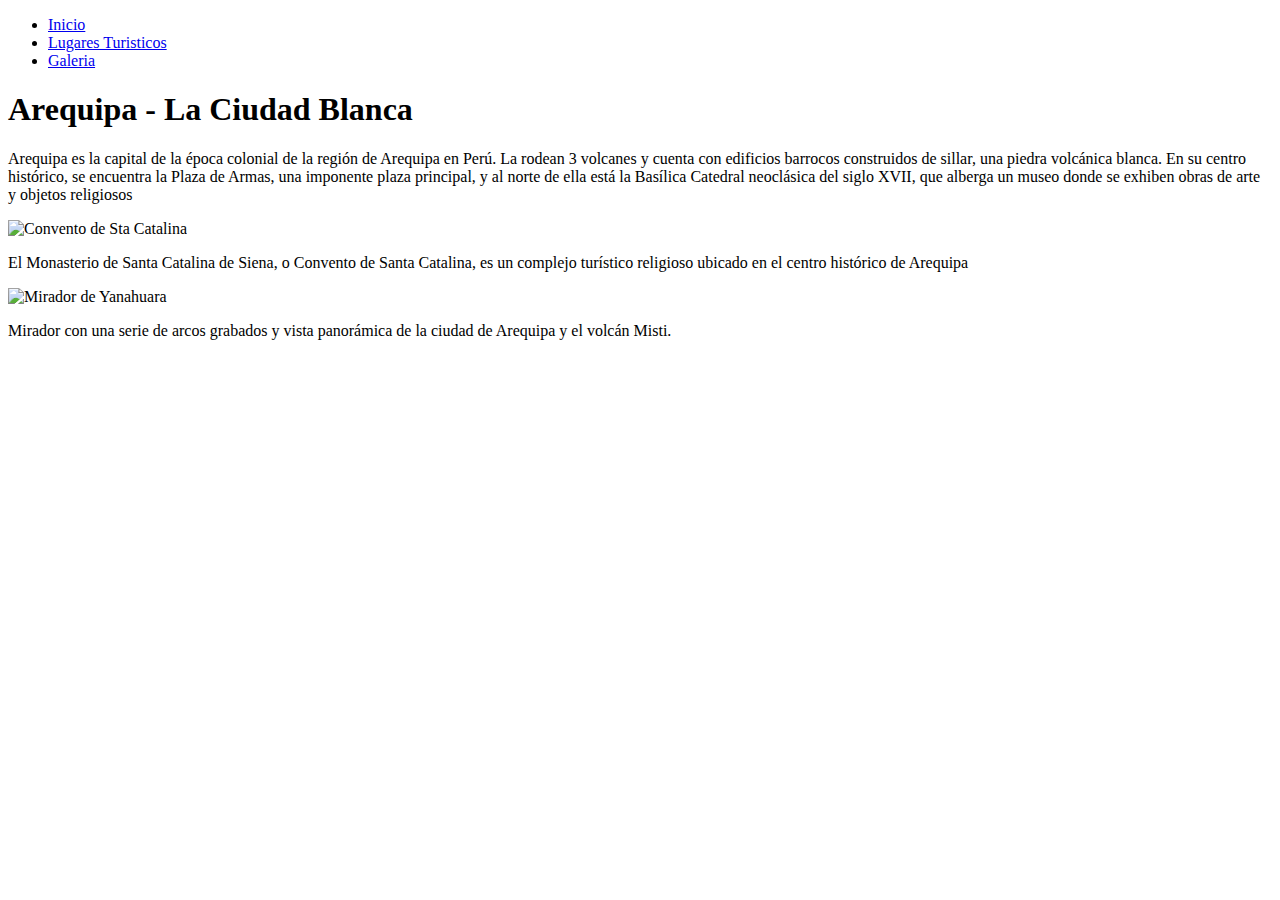
==== index.html @ e6d8bb2a "mi primer commit" ====
<!DOCTYPE html>
<html lang="en">
  <head>
    <meta charset="UTF-8" />
    <meta name="viewport" content="width=device-width, initial-scale=1.0" />
    <title>Arequipa</title>
    <link rel="stylesheet" href="./styles/index.css" />
  </head>
  <body>
    <header>
      <nav>
        <ul>
          <li><a href="#section1">Inicio</a></li>
          <li><a href="#section2">Lugares Turisticos</a></li>
          <li><a href="#section3">Galeria</a></li>
        </ul>
      </nav>
    </header>
    <main>
      <section id="section1">
        <h1>Arequipa - La Ciudad Blanca</h1>
        <p>
          Arequipa es la capital de la época colonial de la región de Arequipa
          en Perú. La rodean 3 volcanes y cuenta con edificios barrocos
          construidos de sillar, una piedra volcánica blanca. En su centro
          histórico, se encuentra la Plaza de Armas, una imponente plaza
          principal, y al norte de ella está la Basílica Catedral neoclásica del
          siglo XVII, que alberga un museo donde se exhiben obras de arte y
          objetos religiosos
        </p>
      </section>
      <section id="section2">
        <article>
          <img
            src="https://lh5.googleusercontent.com/p/AF1QipPgJJiczxZde3egTYIjhxuSm1TOZmKW4doARNbg=w270-h312-n-k-no"
            alt="Convento de Sta Catalina"
          />
          <p>
            El Monasterio de Santa Catalina de Siena, o Convento de Santa
            Catalina, es un complejo turístico religioso ubicado en el centro
            histórico de Arequipa
          </p>
        </article>
        <article>
          <img
            src="https://lh3.googleusercontent.com/gps-cs-s/AB5caB_SGoKFJqP9gknj6B8DqapASEpFOnViLIE35dKvgIqhXL3GXXbSYI-a7fXT_SJuDP9euBFYqNVo1xYVGganQIkfuQ_IXjnl6snusIlUBzasUb_Fqr5ILsewyEe8Alc-EKpuN1q6og=w270-h312-n-k-no"
            alt="Mirador de Yanahuara"
          />
          <p>
            Mirador con una serie de arcos grabados y vista panorámica de la
            ciudad de Arequipa y el volcán Misti.
          </p>
        </article>
      </section>
      <section id="section3"></section>
    </main>
  </body>
</html>
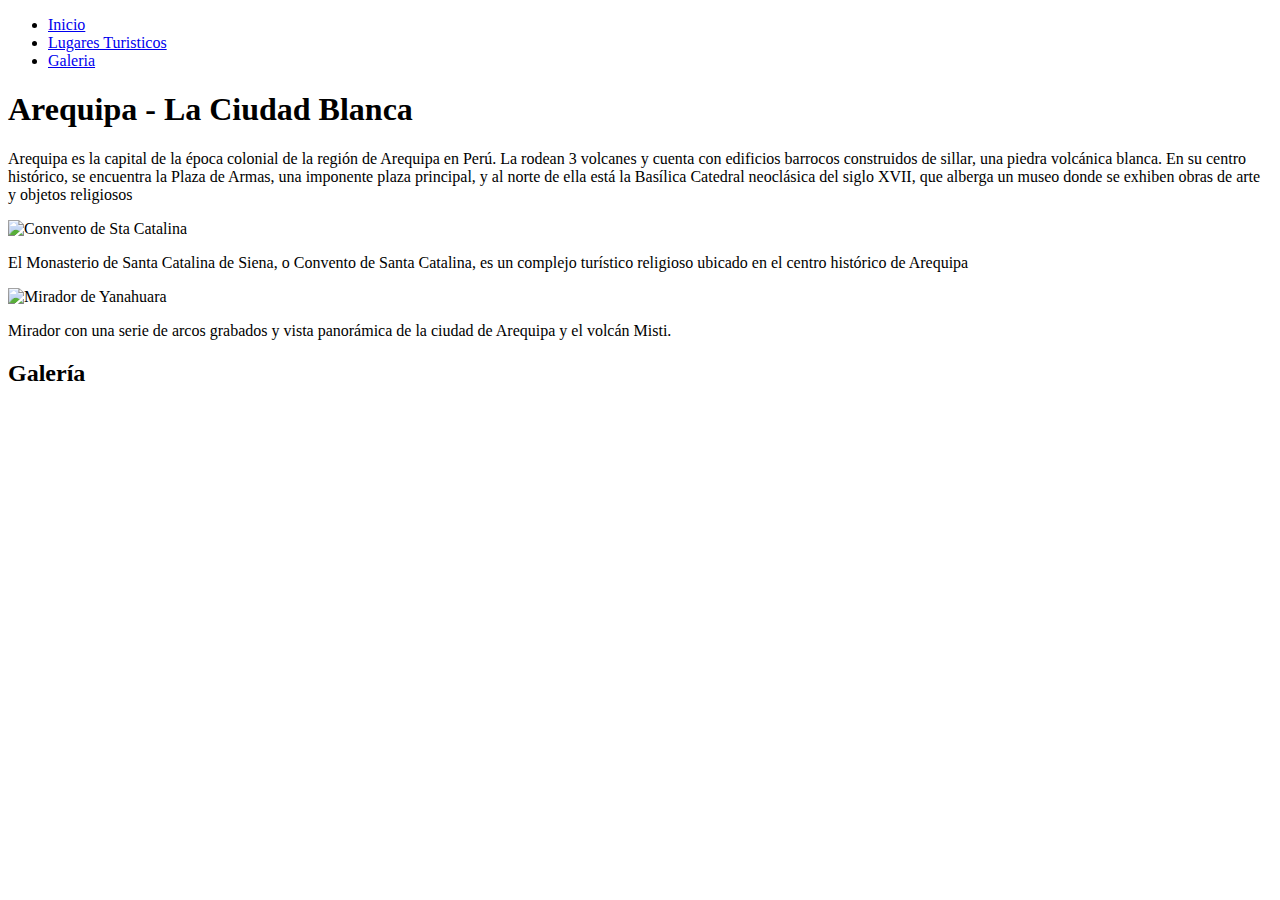
==== commit 4a586029: "mi segundo commit" ====
--- a/index.html
+++ b/index.html
@@ -52,7 +52,9 @@
           </p>
         </article>
       </section>
-      <section id="section3"></section>
+      <section id="section3">
+        <h2>Galería</h2>
+      </section>
     </main>
   </body>
 </html>
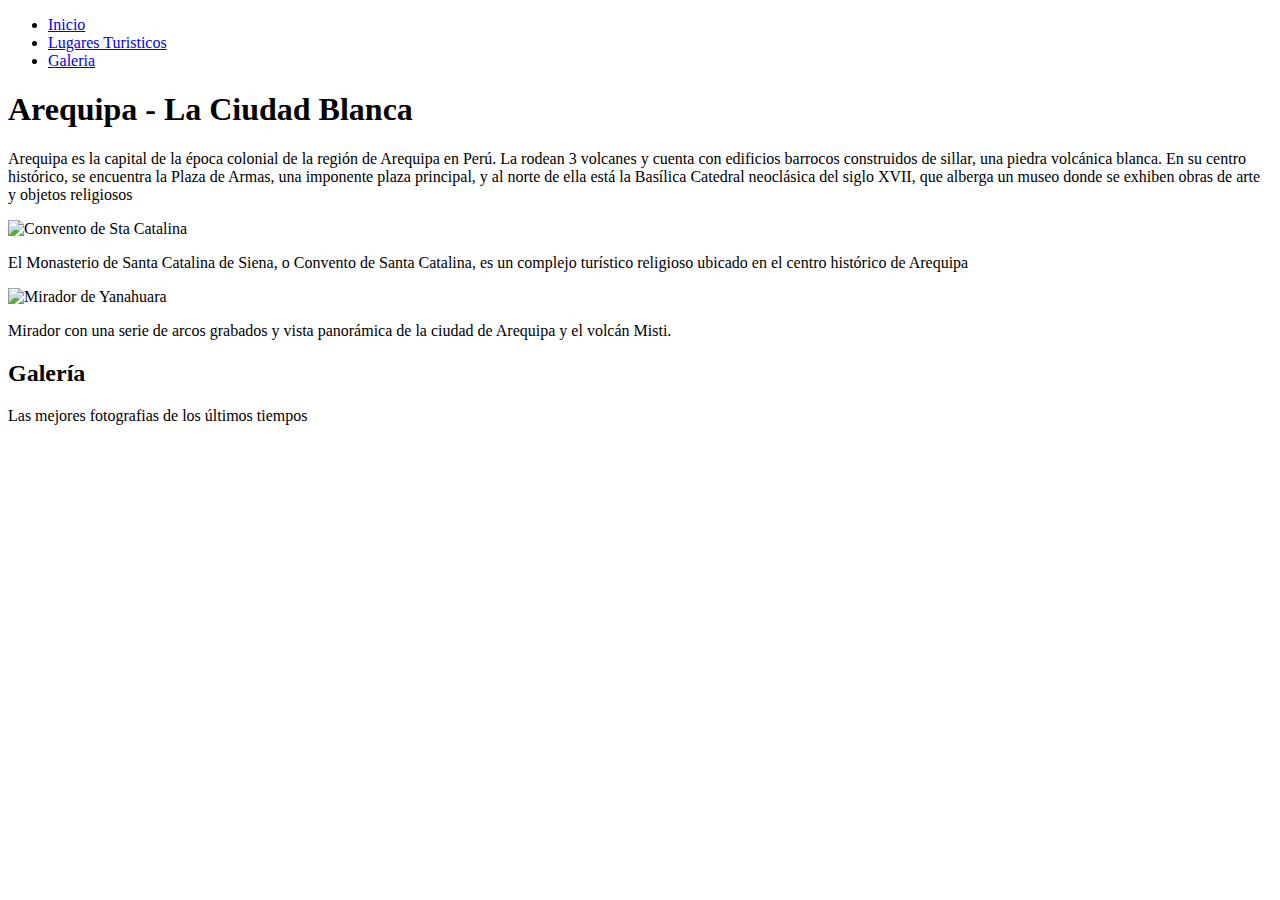
==== commit 9e40cff1: "tercer commit!?" ====
--- a/index.html
+++ b/index.html
@@ -54,6 +54,7 @@
       </section>
       <section id="section3">
         <h2>Galería</h2>
+        <p>Las mejores fotografias de los últimos tiempos</p>
       </section>
     </main>
   </body>
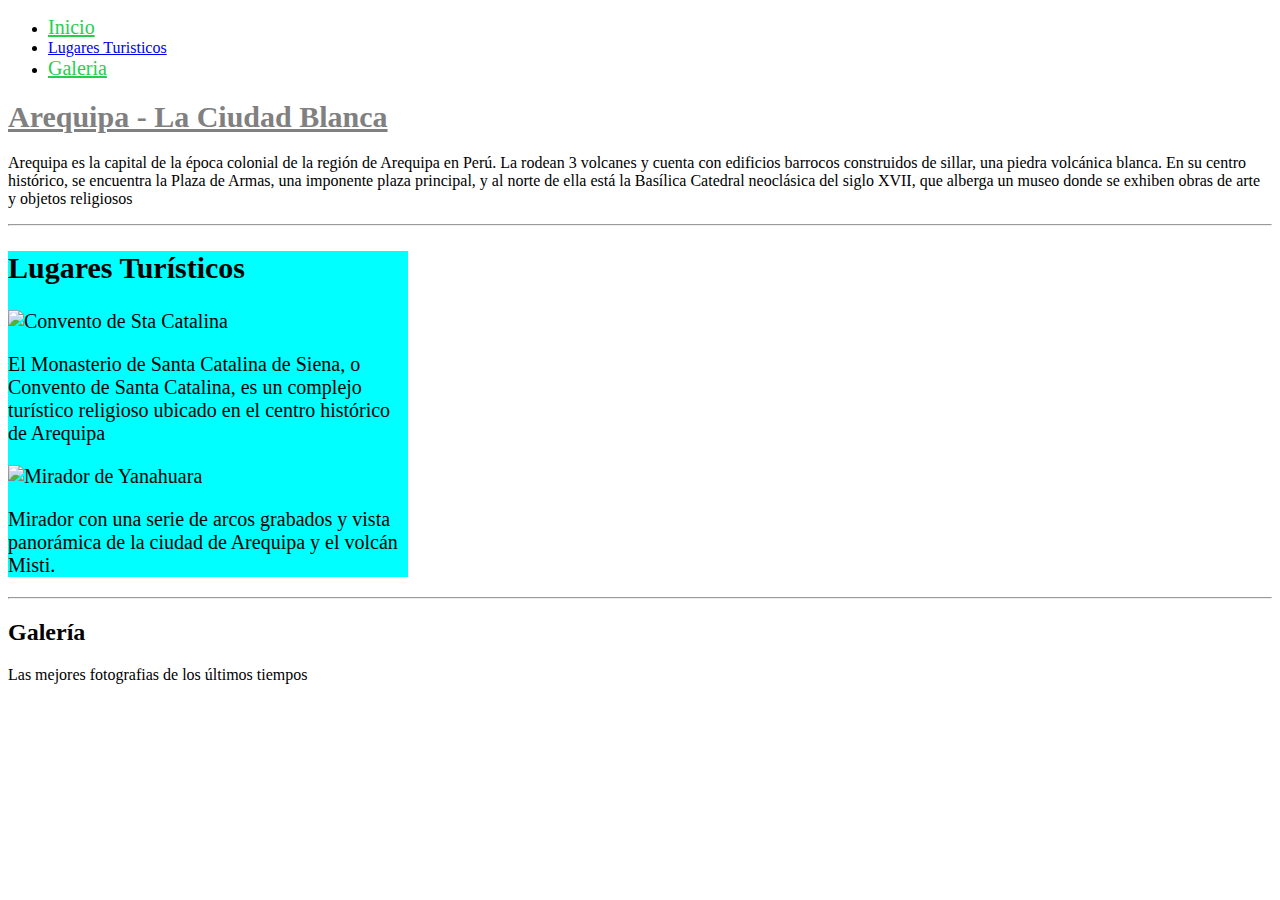
==== commit 5f911a9a: "estilos agregados" ====
--- a/index.html
+++ b/index.html
@@ -10,9 +10,15 @@
     <header>
       <nav>
         <ul>
-          <li><a href="#section1">Inicio</a></li>
-          <li><a href="#section2">Lugares Turisticos</a></li>
-          <li><a href="#section3">Galeria</a></li>
+          <li>
+            <a class="link" href="#section1">Inicio</a>
+          </li>
+          <li>
+            <a class="" href="#section2">Lugares Turisticos</a>
+          </li>
+          <li>
+            <a class="link" href="#section3">Galeria</a>
+          </li>
         </ul>
       </nav>
     </header>
@@ -29,7 +35,9 @@
           objetos religiosos
         </p>
       </section>
+      <hr />
       <section id="section2">
+        <h2>Lugares Turísticos</h2>
         <article>
           <img
             src="https://lh5.googleusercontent.com/p/AF1QipPgJJiczxZde3egTYIjhxuSm1TOZmKW4doARNbg=w270-h312-n-k-no"
@@ -52,6 +60,7 @@
           </p>
         </article>
       </section>
+      <hr />
       <section id="section3">
         <h2>Galería</h2>
         <p>Las mejores fotografias de los últimos tiempos</p>
--- a/styles/index.css
+++ b/styles/index.css
@@ -0,0 +1,16 @@
+h1 {
+  font-size: 30px;
+  text-decoration: underline;
+  color: gray;
+}
+
+.link {
+  font-size: 20px;
+  color: #24cf4f;
+}
+
+#section2 {
+  font-size: 20px;
+  width: 400px;
+  background-color: aqua;
+}
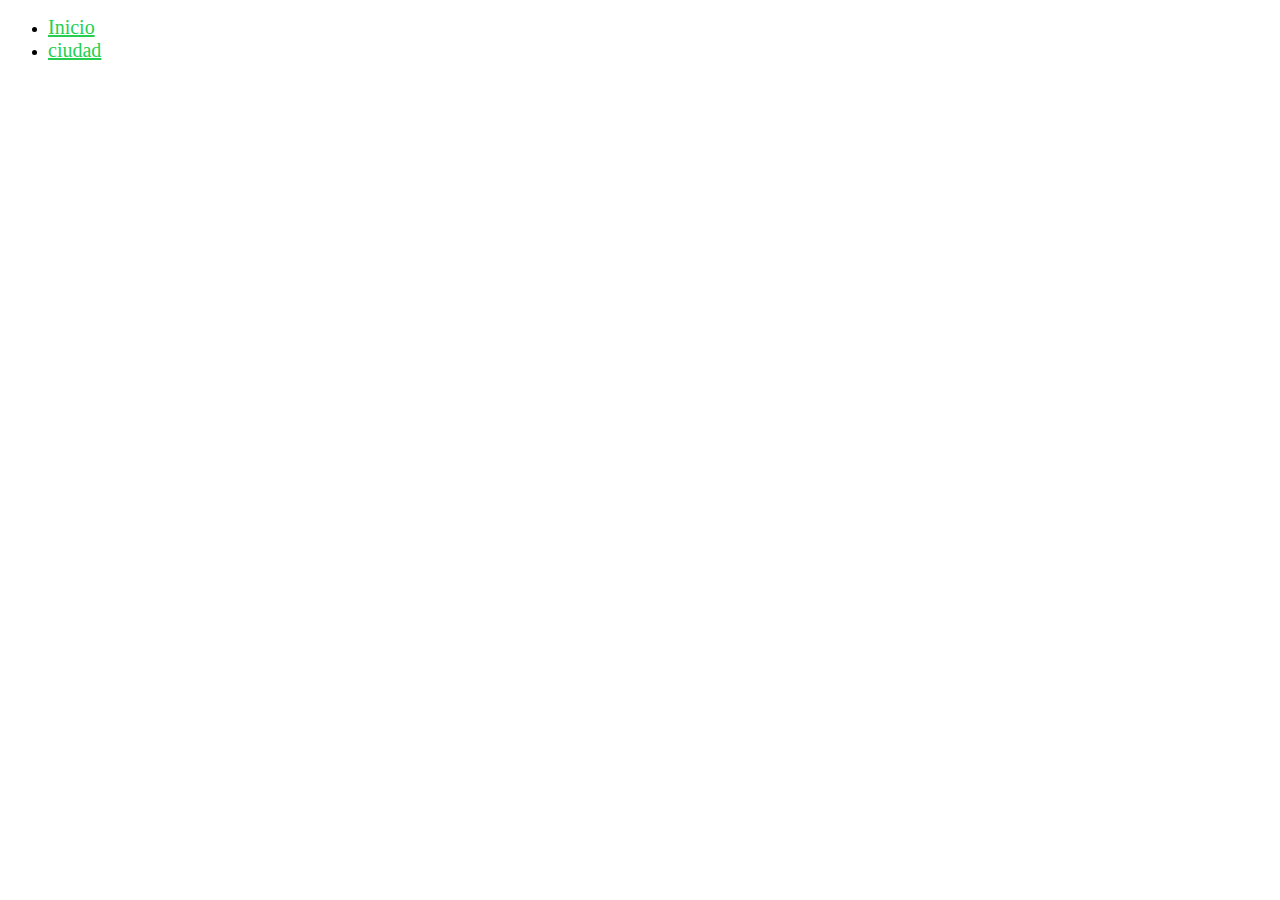
==== commit 23105e51: "creación simple de directorio" ====
--- a/index.html
+++ b/index.html
@@ -11,60 +11,13 @@
       <nav>
         <ul>
           <li>
-            <a class="link" href="#section1">Inicio</a>
+            <a class="link" href="#">Inicio</a>
           </li>
           <li>
-            <a class="" href="#section2">Lugares Turisticos</a>
-          </li>
-          <li>
-            <a class="link" href="#section3">Galeria</a>
+            <a class="link" href="./ciudad/ciudad.html">ciudad</a>
           </li>
         </ul>
       </nav>
     </header>
-    <main>
-      <section id="section1">
-        <h1>Arequipa - La Ciudad Blanca</h1>
-        <p>
-          Arequipa es la capital de la época colonial de la región de Arequipa
-          en Perú. La rodean 3 volcanes y cuenta con edificios barrocos
-          construidos de sillar, una piedra volcánica blanca. En su centro
-          histórico, se encuentra la Plaza de Armas, una imponente plaza
-          principal, y al norte de ella está la Basílica Catedral neoclásica del
-          siglo XVII, que alberga un museo donde se exhiben obras de arte y
-          objetos religiosos
-        </p>
-      </section>
-      <hr />
-      <section id="section2">
-        <h2>Lugares Turísticos</h2>
-        <article>
-          <img
-            src="https://lh5.googleusercontent.com/p/AF1QipPgJJiczxZde3egTYIjhxuSm1TOZmKW4doARNbg=w270-h312-n-k-no"
-            alt="Convento de Sta Catalina"
-          />
-          <p>
-            El Monasterio de Santa Catalina de Siena, o Convento de Santa
-            Catalina, es un complejo turístico religioso ubicado en el centro
-            histórico de Arequipa
-          </p>
-        </article>
-        <article>
-          <img
-            src="https://lh3.googleusercontent.com/gps-cs-s/AB5caB_SGoKFJqP9gknj6B8DqapASEpFOnViLIE35dKvgIqhXL3GXXbSYI-a7fXT_SJuDP9euBFYqNVo1xYVGganQIkfuQ_IXjnl6snusIlUBzasUb_Fqr5ILsewyEe8Alc-EKpuN1q6og=w270-h312-n-k-no"
-            alt="Mirador de Yanahuara"
-          />
-          <p>
-            Mirador con una serie de arcos grabados y vista panorámica de la
-            ciudad de Arequipa y el volcán Misti.
-          </p>
-        </article>
-      </section>
-      <hr />
-      <section id="section3">
-        <h2>Galería</h2>
-        <p>Las mejores fotografias de los últimos tiempos</p>
-      </section>
-    </main>
   </body>
 </html>
